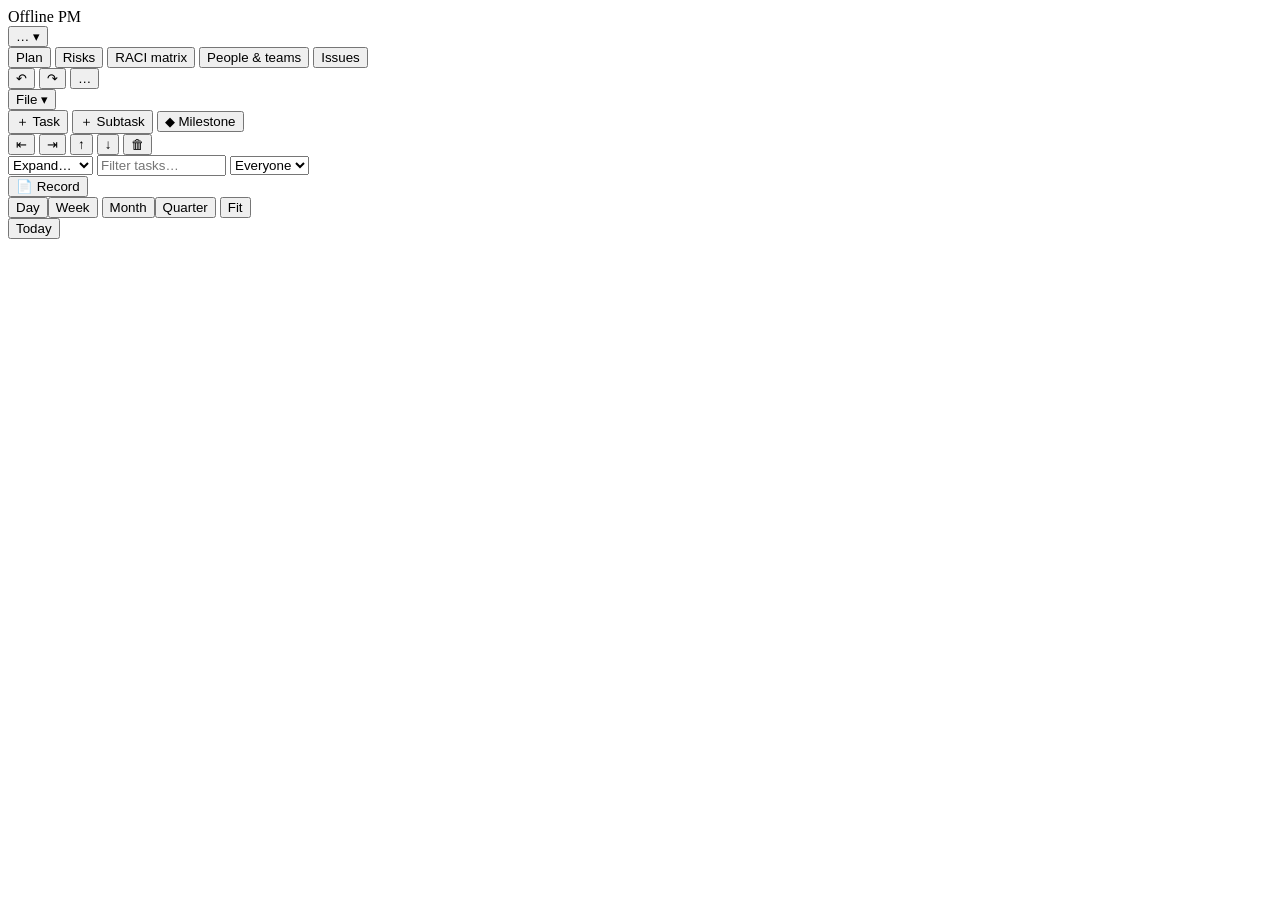
==== src/index.html @ 636eccc3 "Risks: register, mitigants, drag-to-link, quick tasks, closeout, import Schema v4 adds risk, mitigan" ====
<!doctype html>
<html lang="en">
<head>
<meta charset="utf-8">
<meta name="viewport" content="width=device-width,initial-scale=1">
<title>Offline PM</title>
<style>/*__CSS__*/</style>
</head>
<body>
<header class="top">
  <div class="brand">Offline PM</div>
  <div class="menuwrap">
    <button id="projBtn" class="projbtn" aria-haspopup="menu"><span id="projName">…</span> ▾</button>
    <div id="projMenu" class="menu" hidden></div>
  </div>
  <nav class="tabs" role="tablist">
    <button class="tab active" data-view="plan">Plan</button>
    <button class="tab" data-view="risks">Risks <span id="riskGapCount" class="badge" hidden title="Risks with gaps"></span></button>
    <button class="tab" data-view="raci">RACI matrix</button>
    <button class="tab" data-view="people">People &amp; teams</button>
    <button class="tab" data-view="issues">Issues <span id="issueBadge" class="badge" hidden></span></button>
  </nav>
  <div class="spacer"></div>
  <button id="undoBtn" class="icon" title="Undo (Ctrl+Z)">↶</button>
  <button id="redoBtn" class="icon" title="Redo (Ctrl+Y)">↷</button>
  <button id="savePill" class="pill" title="Save status. Click for the save log">…</button>
  <div class="menuwrap">
    <button id="fileBtn" aria-haspopup="menu">File ▾</button>
    <div id="fileMenu" class="menu right" hidden>
      <button data-act="new">New plan file…</button>
      <button data-act="open">Open plan file…</button>
      <button data-act="copy">Save a copy as…</button>
      <button data-act="reconnect" id="mReconnect" hidden>Reconnect to file</button>
      <hr>
      <button data-act="import">Import from Excel / CSV…</button>
      <button data-act="riskImport">Import risks from Excel / CSV…</button>
      <button data-act="xlsx">Export to Excel (.xlsx)</button>
      <button data-act="csv">Export tasks (.csv)</button>
      <hr>
      <button data-act="print">Print / save as PDF…</button>
      <button data-act="help">Help &amp; shortcuts</button>
    </div>
  </div>
</header>

<main id="views">
  <section id="view-plan" class="view">
    <div class="toolbar">
      <div class="grp">
        <button id="addTaskBtn" class="primary" title="New task below (Insert)">＋ Task</button>
        <button id="addSubBtn" title="New subtask (Ctrl+Insert)">＋ Subtask</button>
        <button id="addMsBtn" title="New milestone">◆ Milestone</button>
      </div>
      <div class="grp">
        <button id="outdentBtn" class="icon" title="Outdent (Shift+Tab)">⇤</button>
        <button id="indentBtn" class="icon" title="Indent (Tab)">⇥</button>
        <button id="upBtn" class="icon" title="Move up (Alt+Shift+↑)">↑</button>
        <button id="downBtn" class="icon" title="Move down (Alt+Shift+↓)">↓</button>
        <button id="delBtn" class="icon" title="Delete task (Delete)">🗑</button>
      </div>
      <div class="grp">
        <select id="levelSel" title="Show outline levels">
          <option value="">Expand…</option><option value="all">Expand all</option>
          <option value="1">Level 1</option><option value="2">Level 2</option><option value="3">Level 3</option><option value="4">Level 4</option>
        </select>
        <input id="searchBox" type="search" placeholder="Filter tasks…" size="14">
        <select id="personFilter" title="Show tasks for a person or team"><option value="">Everyone</option></select>
      </div>
      <div class="spacer"></div>
      <div class="grp">
        <button id="detailsBtn" title="Open the record form for the selected task (Ctrl+I)">📄 Record</button>
      </div>
      <div class="grp seg" id="grainSeg">
        <button data-grain="day">Day</button><button data-grain="week" class="on">Week</button>
        <button data-grain="month">Month</button><button data-grain="quarter">Quarter</button>
        <button data-grain="fit" title="Fit whole project">Fit</button>
      </div>
      <button id="todayBtn" title="Scroll to today">Today</button>
    </div>
    <div class="split" id="split">
      <section id="formPane" class="form-pane" aria-hidden="true"></section>
      <div class="grid-pane" id="gridPane">
        <div class="grid-head" id="gridHead"></div>
        <div class="grid-body" id="gridBody" tabindex="0"><div class="grid-canvas" id="gridCanvas"><div id="gridRows"></div></div></div>
      </div>
      <div class="splitter" id="splitter" title="Drag to resize"></div>
      <div class="gantt-pane" id="ganttPane">
        <div class="gantt-head" id="ganttHead"><svg id="ganttHeadSvg"></svg></div>
        <div class="gantt-body" id="ganttBody"><svg id="ganttSvg"></svg></div>
      </div>
    </div>
  </section>

  <section id="view-risks" class="view" hidden>
    <div class="toolbar">
      <div class="grp"><button id="addRiskBtn" class="primary" title="New risk">＋ Risk</button></div>
      <div class="grp seg" id="riskSeg"><button data-f="all" class="on">All</button><button data-f="gaps" title="Risks with something not covered">Gaps</button></div>
      <div class="grp"><input id="riskSearch" type="search" placeholder="Filter risks…" size="16"></div>
      <div class="spacer"></div>
      <span class="hint">Drag ⠿ onto a task to link it, or between tasks to create one</span>
      <div class="grp"><button id="riskImportBtn">Import risks…</button><button id="closeoutBtn">Closeout report</button></div>
    </div>
    <div class="split" id="riskSplit">
      <section id="riskFormPane" class="form-pane" aria-hidden="true"></section>
      <div class="rk-pane" id="riskBody"></div>
      <div class="rp-pane">
        <div class="rp-head"><b>Plan</b><input id="planSearch" type="search" placeholder="Find task…"></div>
        <div class="rp-list" id="riskPlanList"></div>
      </div>
    </div>
  </section>

  <section id="view-raci" class="view" hidden>
    <div class="toolbar">
      <div class="grp"><label><input type="checkbox" id="raciOnlyUsed" checked> Only people/teams with assignments</label></div>
      <div class="grp"><label><input type="checkbox" id="raciLeaves"> Hide summary tasks</label></div>
      <div class="spacer"></div>
      <span class="hint">Click a cell to cycle: — → R → A → C → I → —</span>
    </div>
    <div class="raci-wrap" id="raciWrap"></div>
  </section>

  <section id="view-people" class="view" hidden>
    <div class="people-cols">
      <div class="card">
        <div class="card-h"><h2>People</h2><button id="addPersonBtn" class="primary">＋ Person</button></div>
        <div id="peopleList"></div>
      </div>
      <div class="card">
        <div class="card-h"><h2>Teams</h2><button id="addTeamBtn" class="primary">＋ Team</button></div>
        <div id="teamList"></div>
      </div>
    </div>
  </section>

  <section id="view-issues" class="view" hidden>
    <div class="toolbar">
      <div class="grp seg" id="issueSeg"><button data-f="all" class="on">All</button><button data-f="warn">Warnings</button><button data-f="raci">RACI</button><button data-f="dep">Dependencies</button><button data-f="dates">Dates</button></div>
    </div>
    <div id="issueList" class="issue-list"></div>
  </section>
</main>

<div id="logPanel" class="logpanel" hidden>
  <div class="card-h"><h3>Save log</h3><label class="hint"><input type="checkbox" id="slowMo"> Slow-motion saves</label><button id="logClose" class="icon">✕</button></div>
  <div class="lanes">
    <div class="lane"><span>Browser crash buffer</span><b id="laneMirror">–</b></div>
    <div class="lane"><span id="laneDiskName">Plan file</span><b id="laneDisk">–</b></div>
  </div>
  <ol id="logList"></ol>
</div>
<div id="modalBack" class="modal-back" hidden><div id="modal" class="modal" role="dialog" aria-modal="true"></div></div>
<div id="pop" class="pop" hidden></div>
<div id="dragTip" class="dragtip" hidden></div>
<div id="printRoot" class="print-root"></div>
<div id="toast"></div>

<script>/*__SQLJS__*/</script>
<script>/*__XLSX__*/</script>
<script>const WASM_B64 = "__WASM_B64__";</script>
<script>
(() => {
"use strict";
/*__APP__*/
})();
</script>
</body>
</html>
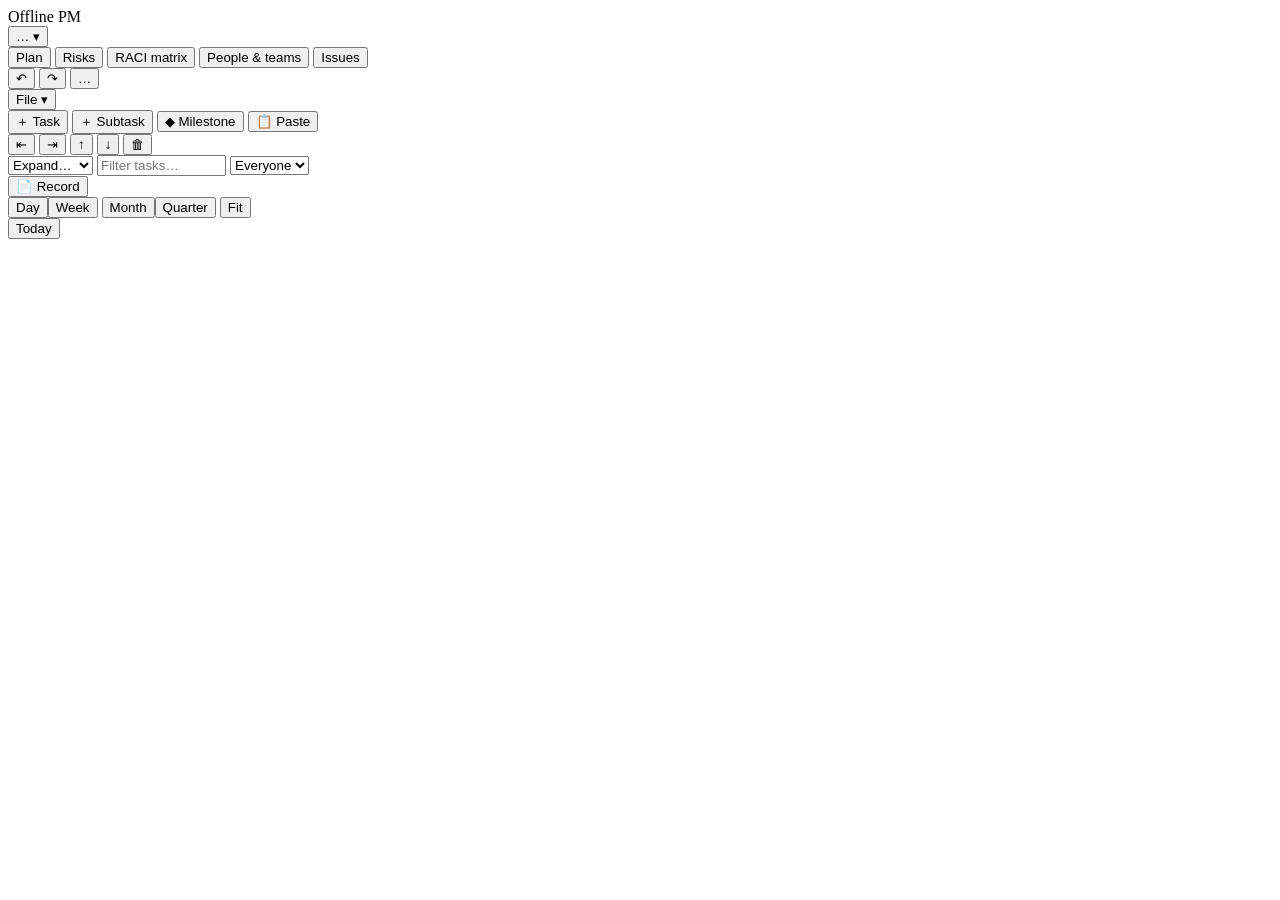
==== commit e7aaba96: "Interaction plan: paste from Excel, block select, Back, undated tasks Builds reports/Requirements - " ====
--- a/src/index.html
+++ b/src/index.html
@@ -3,6 +3,7 @@
 <head>
 <meta charset="utf-8">
 <meta name="viewport" content="width=device-width,initial-scale=1">
+<meta http-equiv="Content-Security-Policy" content="__CSP__">
 <title>Offline PM</title>
 <style>/*__CSS__*/</style>
 </head>
@@ -30,6 +31,7 @@
       <button data-act="new">New plan file…</button>
       <button data-act="open">Open plan file…</button>
       <button data-act="copy">Save a copy as…</button>
+      <button data-act="backups">Recover replaced copies…</button>
       <button data-act="reconnect" id="mReconnect" hidden>Reconnect to file</button>
       <hr>
       <button data-act="import">Import from Excel / CSV…</button>
@@ -42,21 +44,24 @@
     </div>
   </div>
 </header>
+<div id="roBanner" class="ro-banner" hidden role="status"><span id="roText"></span> <button id="roTake">Take over editing here</button></div>
 
 <main id="views">
   <section id="view-plan" class="view">
     <div class="toolbar">
       <div class="grp">
-        <button id="addTaskBtn" class="primary" title="New task below (Insert)">＋ Task</button>
+        <button id="addTaskBtn" class="primary" title="New task below (Insert). With the record open, the new record opens">＋ Task</button>
         <button id="addSubBtn" title="New subtask (Ctrl+Insert)">＋ Subtask</button>
         <button id="addMsBtn" title="New milestone">◆ Milestone</button>
+        <button id="pasteBtn" title="Paste a column copied from Excel into the selected cell (or click a cell and press Ctrl+V)">📋 Paste</button>
       </div>
       <div class="grp">
-        <button id="outdentBtn" class="icon" title="Outdent (Shift+Tab)">⇤</button>
-        <button id="indentBtn" class="icon" title="Indent (Tab)">⇥</button>
+        <button id="outdentBtn" class="icon" title="Outdent the selected rows (Alt+Shift+←). Shift+click selects a block">⇤</button>
+        <button id="indentBtn" class="icon" title="Indent the selected rows (Alt+Shift+→). Shift+click selects a block">⇥</button>
         <button id="upBtn" class="icon" title="Move up (Alt+Shift+↑)">↑</button>
         <button id="downBtn" class="icon" title="Move down (Alt+Shift+↓)">↓</button>
-        <button id="delBtn" class="icon" title="Delete task (Delete)">🗑</button>
+        <button id="delBtn" class="icon" title="Delete the selected rows (Delete)">🗑</button>
+        <span id="selCount" class="hint" hidden></span>
       </div>
       <div class="grp">
         <select id="levelSel" title="Show outline levels">
@@ -81,7 +86,7 @@
       <section id="formPane" class="form-pane" aria-hidden="true"></section>
       <div class="grid-pane" id="gridPane">
         <div class="grid-head" id="gridHead"></div>
-        <div class="grid-body" id="gridBody" tabindex="0"><div class="grid-canvas" id="gridCanvas"><div id="gridRows"></div></div></div>
+        <div class="grid-body" id="gridBody" tabindex="0" role="treegrid" aria-label="Plan outline" aria-readonly="false"><div class="grid-canvas" id="gridCanvas"><div id="gridRows"></div></div></div>
       </div>
       <div class="splitter" id="splitter" title="Drag to resize"></div>
       <div class="gantt-pane" id="ganttPane">
@@ -112,18 +117,19 @@
 
   <section id="view-raci" class="view" hidden>
     <div class="toolbar">
+      <div class="grp seg" id="raciBySeg"><button data-by="team">By team</button><button data-by="person">By person</button></div>
       <div class="grp"><label><input type="checkbox" id="raciOnlyUsed" checked> Only people/teams with assignments</label></div>
       <div class="grp"><label><input type="checkbox" id="raciLeaves"> Hide summary tasks</label></div>
       <div class="spacer"></div>
-      <span class="hint">Click a cell to cycle: — → R → A → C → I → —</span>
+      <span class="hint" id="raciHint"></span>
     </div>
-    <div class="raci-wrap" id="raciWrap"></div>
+    <div class="split" id="raciSplit"><div class="raci-wrap" id="raciWrap"></div></div>
   </section>
 
   <section id="view-people" class="view" hidden>
     <div class="people-cols">
       <div class="card">
-        <div class="card-h"><h2>People</h2><button id="addPersonBtn" class="primary">＋ Person</button></div>
+        <div class="card-h"><h2>People</h2><button id="addPersonBtn" class="primary" title="Add a row; paste a column of names into it to add many">＋ Person</button></div>
         <div id="peopleList"></div>
       </div>
       <div class="card">
@@ -149,11 +155,11 @@
   </div>
   <ol id="logList"></ol>
 </div>
-<div id="modalBack" class="modal-back" hidden><div id="modal" class="modal" role="dialog" aria-modal="true"></div></div>
+<div id="modalBack" class="modal-back" hidden><div id="modal" class="modal" role="dialog" aria-modal="true" aria-labelledby="modalTitle" tabindex="-1"></div></div>
 <div id="pop" class="pop" hidden></div>
 <div id="dragTip" class="dragtip" hidden></div>
 <div id="printRoot" class="print-root"></div>
-<div id="toast"></div>
+<div id="toast" role="status" aria-live="polite"></div>
 
 <script>/*__SQLJS__*/</script>
 <script>/*__XLSX__*/</script>
